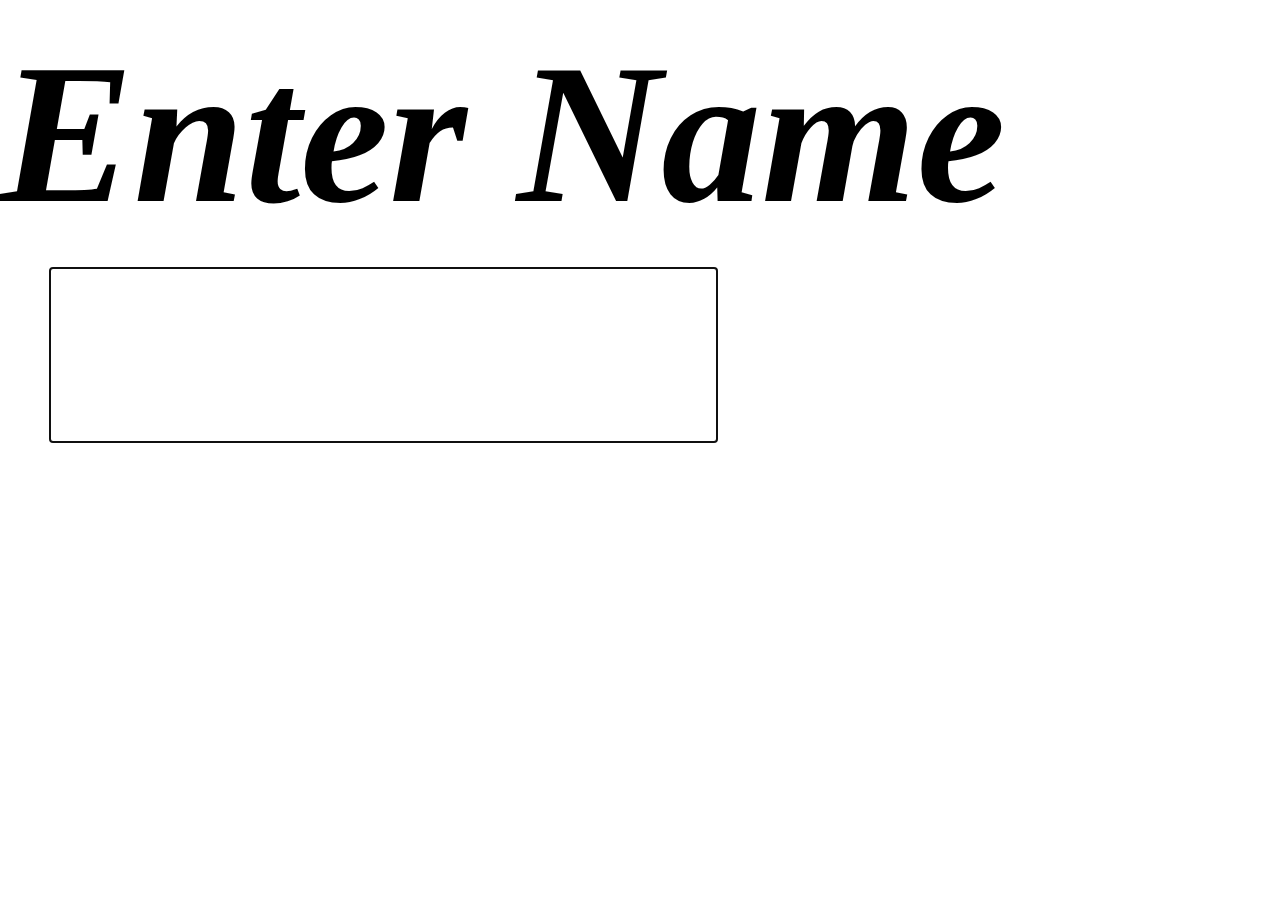
==== ezbooks.html @ c94f3d5b "Add files via upload" ====
<!doctype html>
<html lang="en">
  <head>

    <meta charset="utf-8">
    <meta name="viewport" content="width=device-width, initial-scale=1, shrink-to-fit=no">

    <link rel="stylesheet" href="ezbooks.css">

    <title>EZ Books</title>
  </head>
  <body>
    <h1 id="H" class="first">Enter Name</h1>
	  <form class="first">
	  <input id="nameform" type="text" autofocus autocomplete="off">
	  </form>
	  <div id="progressbg"></div>
	  <div id="progressbar"></div>
	  <div id="progress">2</div>
	  <div id="here"></div>
<!--	  <input type="button" value="Go Back From Whence You Came!" onclick="history.back(-1)" />-->

 <script src="ezbooks.js"></script> 
  </body>
</html>
---- ezbooks.css ----
body
{
    font-family: "Raleway ExtraLight";
    font-style: italic;
    font-size: 100px;
	overflow-x: hidden;
	overflow-y: hidden;
	padding: 0;
	margin: 0;
}

h1
{
	line-height: 0;
}

form input
{
	border: none;
	background: none;
	font-size: 150px;
	font-family: "Raleway Light";
	text-transform: uppercase;
	font-style: italic;
	margin-left: 50px;
	padding-left: 25px;
	width: 50%;
}

#here
{
	text-shadow:0.04em 0em rgb(25,62,62);
}

#progressbar
{
	display: none;
	width: 0%;
	transition: width 0.1s;
	transition-timing-function: linear;
	background: white;
	height: 30px;
	margin-top: 20%;
	margin-left: 37.5%;
	color: black;
	font-size: 28px;
	position: absolute;
}

#progress
{
	display: none;
	height: 30px;
	width: 25%;
	margin-top: 20%;
	margin-left: 37.5%;
	color: aliceblue;
	font-size: 30px;
	line-height: 1.05;
	font-style: normal;
	font-family: "Muncie";
	text-align: center;
	position: absolute;
}

#progressbg
{
	top: 0;
	display: none;
	height: 100%;
	width: 0%;
	background: black;
	position: absolute;
}
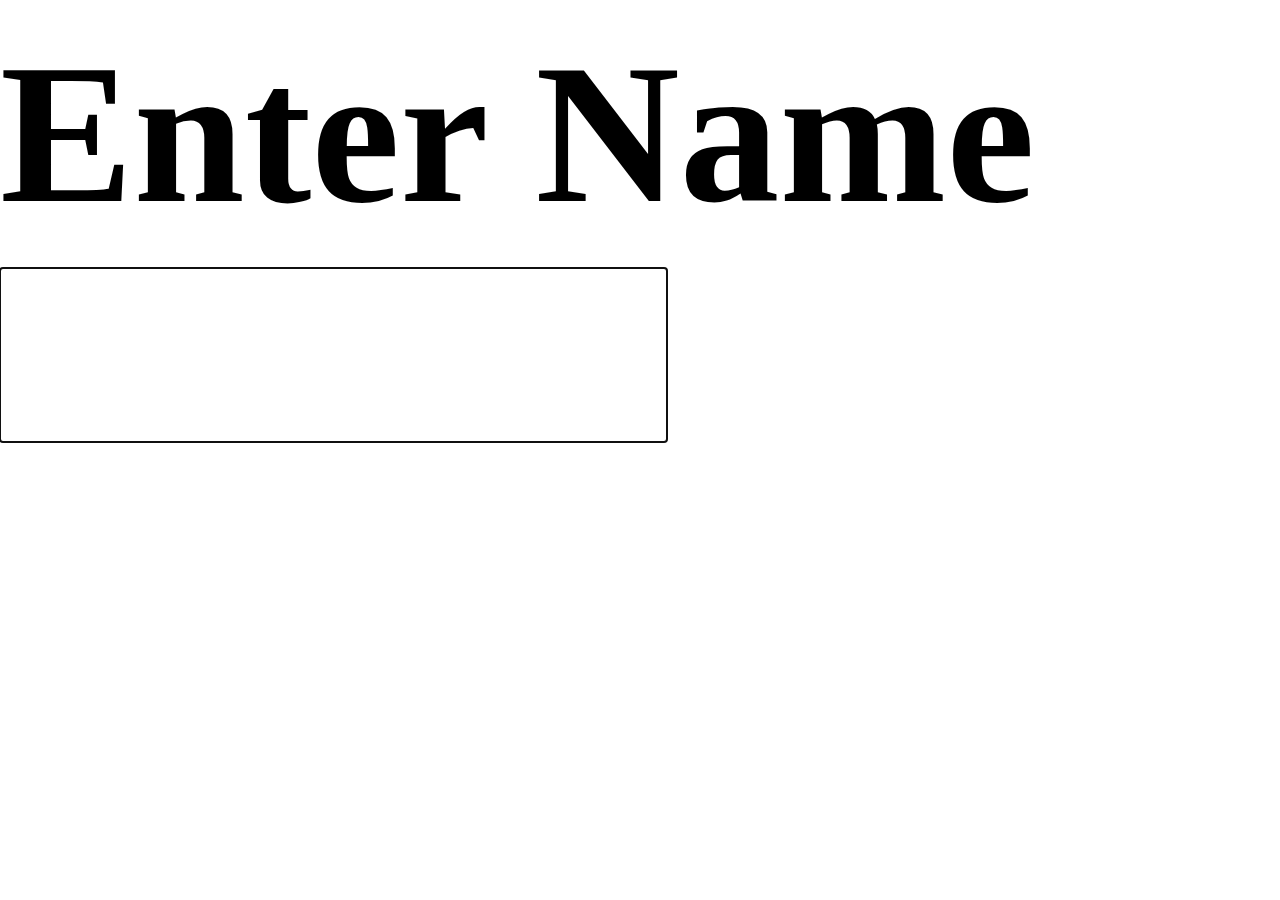
==== commit c2530c35: "Add files via upload" ====
--- a/ezbooks.html
+++ b/ezbooks.html
@@ -6,19 +6,22 @@
     <meta name="viewport" content="width=device-width, initial-scale=1, shrink-to-fit=no">
 
     <link rel="stylesheet" href="ezbooks.css">
+	<link rel="stylesheet" type="text/css" href="./fonts.css">
 
-    <title>EZ Books</title>
+    <title>Awesomeness</title>
   </head>
   <body>
     <h1 id="H" class="first">Enter Name</h1>
 	  <form class="first">
-	  <input id="nameform" type="text" autofocus autocomplete="off">
+	  <input id="nameform" type="text" autofocus autocomplete="off" maxlength="7">
 	  </form>
 	  <div id="progressbg"></div>
 	  <div id="progressbar"></div>
 	  <div id="progress">2</div>
 	  <div id="here"></div>
 <!--	  <input type="button" value="Go Back From Whence You Came!" onclick="history.back(-1)" />-->
+	  
+	  <div id="here">hi</div>
 
  <script src="ezbooks.js"></script> 
   </body>
--- a/ezbooks.css
+++ b/ezbooks.css
@@ -1,12 +1,15 @@
 body
 {
-    font-family: "Raleway ExtraLight";
-    font-style: italic;
-    font-size: 100px;
 	overflow-x: hidden;
-	overflow-y: hidden;
+/*	overflow-y: hidden;*/
 	padding: 0;
 	margin: 0;
+}
+
+h1
+{
+    font-family: "Raleway Thin";
+    font-size: 200px;
 }
 
 h1
@@ -19,17 +22,26 @@
 	border: none;
 	background: none;
 	font-size: 150px;
-	font-family: "Raleway Light";
+	font-family: "Raleway Thin";
 	text-transform: uppercase;
-	font-style: italic;
-	margin-left: 50px;
 	padding-left: 25px;
 	width: 50%;
 }
 
 #here
 {
-	text-shadow:0.04em 0em rgb(25,62,62);
+	transition: text-shadow 0.5s;
+	transition-timing-function: linear;
+/*	text-shadow: 0.3em 0em rgb(225,162,62);*/
+	font-style: normal;
+	font-family: "Muncie";
+	font-weight: 200;
+	font-size: 250px;
+	margin: auto;
+	text-align: center;
+	color: black;
+	display: none;
+/*	transform: scale(1,-1);*/
 }
 
 #progressbar
--- a/fonts.css
+++ b/fonts.css
@@ -0,0 +1,2 @@
+@font-face { font-family: 'alien league'; src: url('./Font/Muncie.ttf'); } 
+@font-face { font-family: 'alien league'; src: url('./Font/Raleway-Thin.ttf'); } 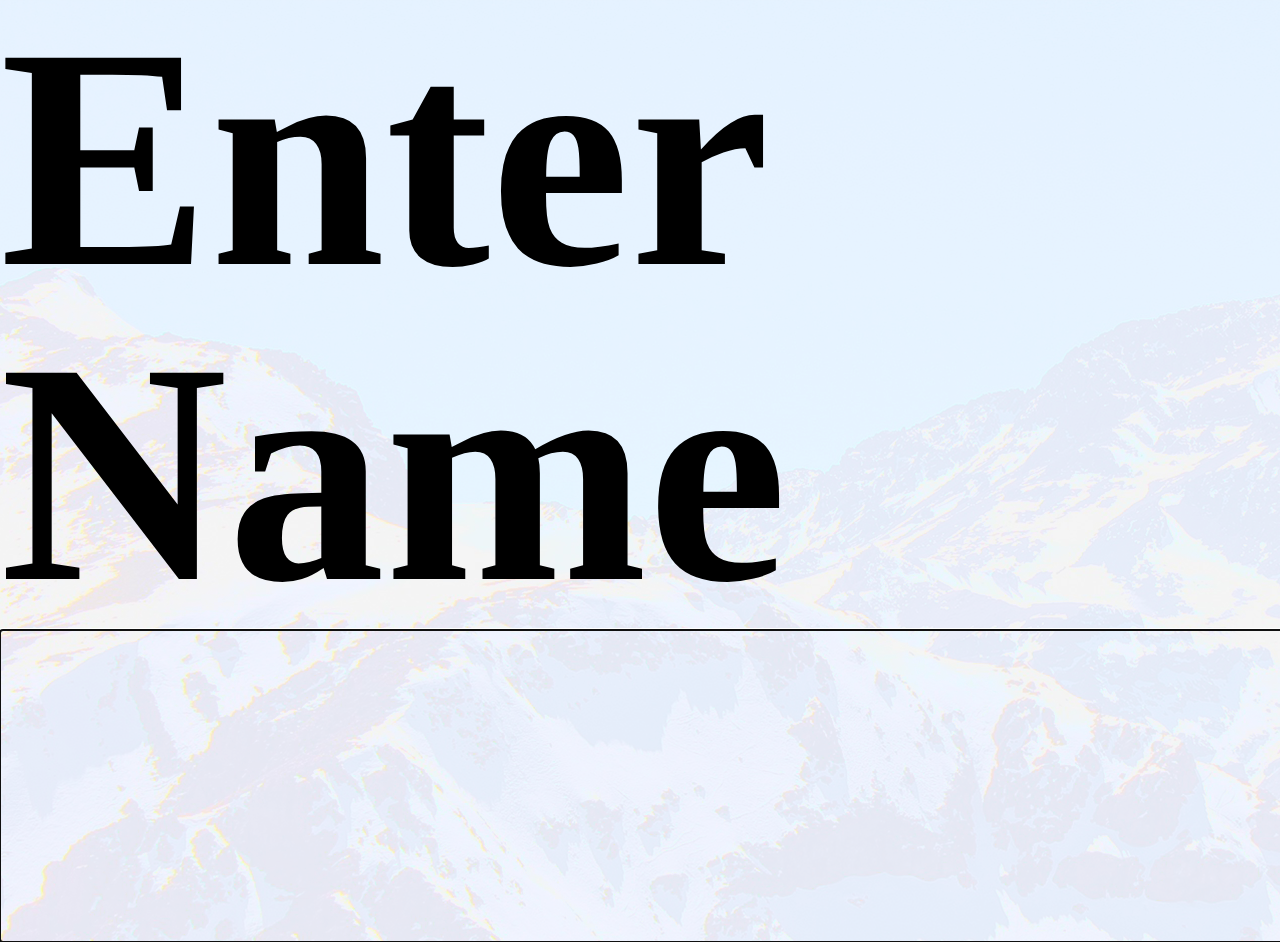
==== commit 2bc6129a: "Add files via upload" ====
--- a/ezbooks.html
+++ b/ezbooks.html
@@ -13,7 +13,7 @@
   <body>
     <h1 id="H" class="first">Enter Name</h1>
 	  <form class="first">
-	  <input id="nameform" type="text" autofocus autocomplete="off" maxlength="7">
+	  <input id="nameform" type="text" autofocus autocomplete="off" maxlength="7" value="" >
 	  </form>
 	  <div id="progressbg"></div>
 	  <div id="progressbar"></div>
@@ -22,6 +22,10 @@
 <!--	  <input type="button" value="Go Back From Whence You Came!" onclick="history.back(-1)" />-->
 	  
 	  <div id="here">hi</div>
+	  <div class="second">WELCOME</div>
+	  <div class="second">TO</div>
+	  <div class="second">THE</div>
+	  <div class="second">AWESOMENESS</div>
 
  <script src="ezbooks.js"></script> 
   </body>
--- a/ezbooks.css
+++ b/ezbooks.css
@@ -1,47 +1,45 @@
 body
 {
 	overflow-x: hidden;
-/*	overflow-y: hidden;*/
+	overflow-y: hidden;
 	padding: 0;
 	margin: 0;
+	background: url('Background1.png');
 }
 
 h1
 {
     font-family: "Raleway Thin";
-    font-size: 200px;
-}
-
-h1
-{
-	line-height: 0;
+    font-size: 35vh;
+/*	display: block;*/
+	line-height: 1;
+	margin: 0 0 0 0;
+	cursor: default;
 }
 
 form input
 {
 	border: none;
 	background: none;
-	font-size: 150px;
+	font-size: 30vh;
 	font-family: "Raleway Thin";
 	text-transform: uppercase;
 	padding-left: 25px;
-	width: 50%;
+	width: 180vh;
+	cursor: default;
 }
 
 #here
 {
-	transition: text-shadow 0.5s;
-	transition-timing-function: linear;
-/*	text-shadow: 0.3em 0em rgb(225,162,62);*/
+	margin-top: 20vh;
+	text-align: right;
 	font-style: normal;
 	font-family: "Muncie";
 	font-weight: 200;
-	font-size: 250px;
-	margin: auto;
-	text-align: center;
-	color: black;
+	font-size: 50vh;
+	width: 100%;
 	display: none;
-/*	transform: scale(1,-1);*/
+	transition: all 0.3s ease-out;
 }
 
 #progressbar
@@ -83,4 +81,36 @@
 	width: 0%;
 	background: black;
 	position: absolute;
-}+}
+
+.second
+{
+	font-family: "Muncie";
+	font-size: 50vh;
+	text-align: right;
+	display: none;
+	transition: all 0.3s ease-out;
+	color: lightgrey;
+}
+
+@keyframes fadeup {
+  to {
+    opacity: 1;
+  }
+}
+
+.fadeup
+{
+	opacity: 0;
+    animation: fadeup .4s linear 1 forwards;
+}
+
+.black
+{
+	color: black;
+}
+
+.lightgrey
+{
+	color: lightgrey;
+}
